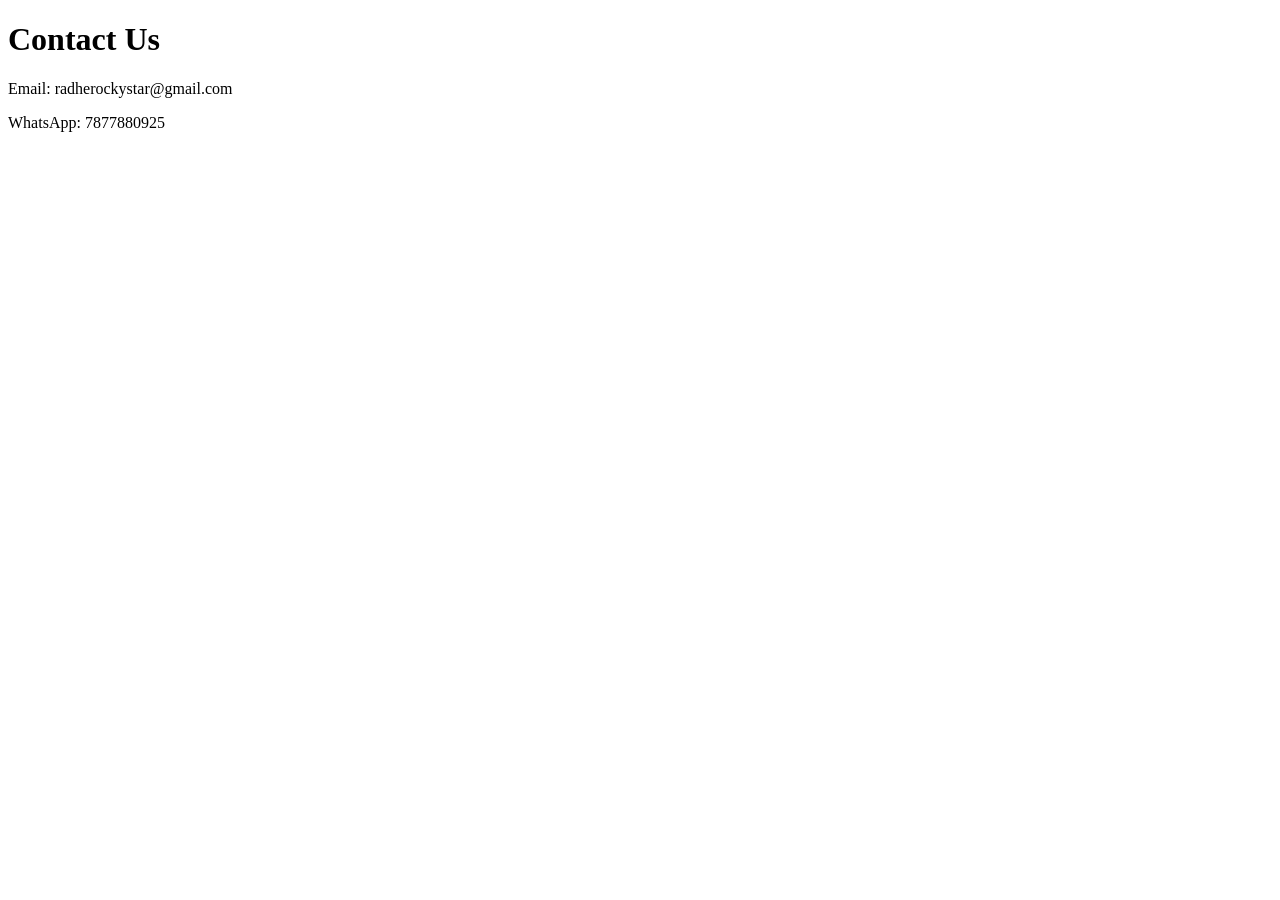
==== contact.html @ 41655d4f "Add files via upload" ====
<!DOCTYPE html><html><head><title>Contact</title><link rel="stylesheet" href="style.css"></head><body><h1>Contact Us</h1><p>Email: radherockystar@gmail.com</p><p>WhatsApp: 7877880925</p></body></html>
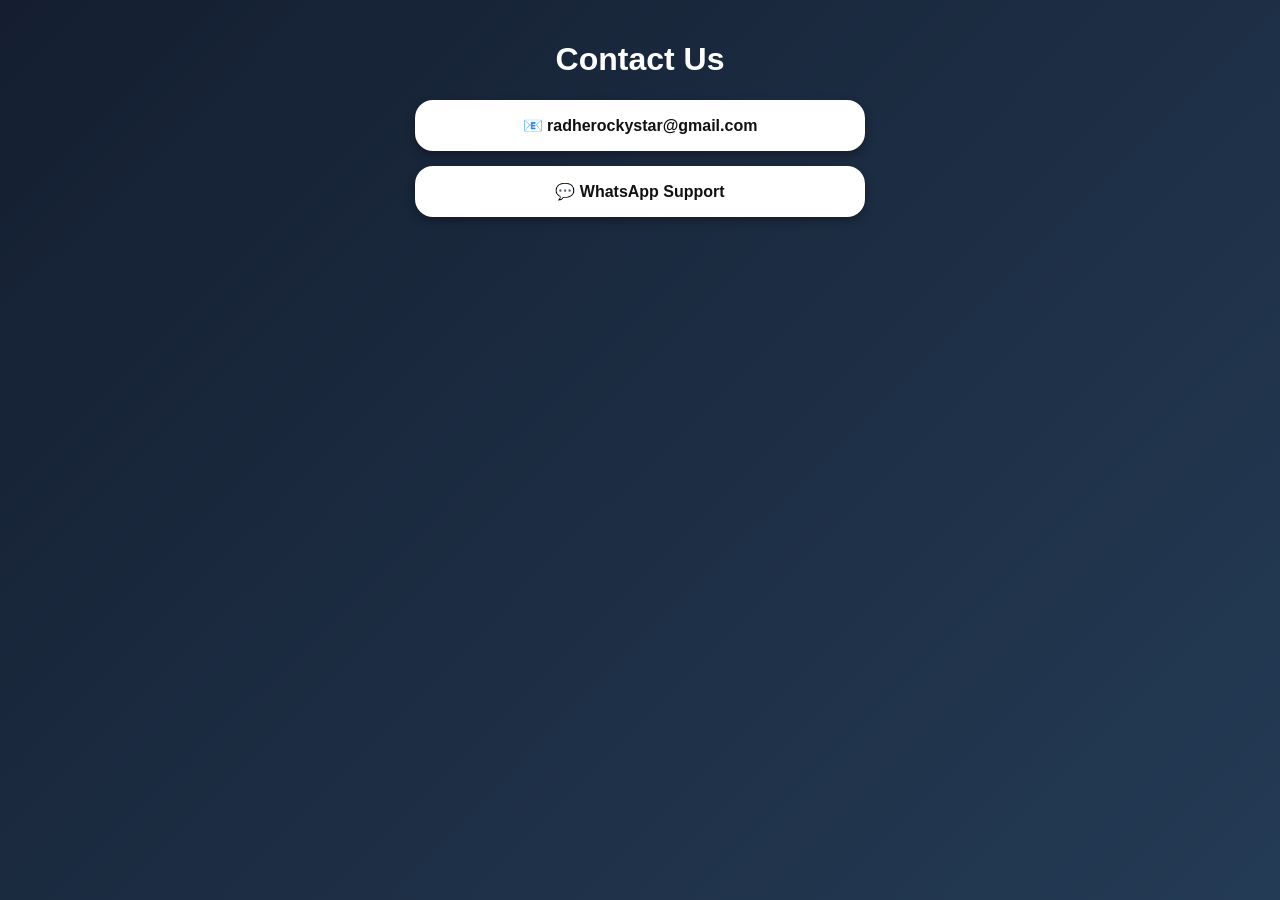
==== commit 8acd74ef: "Add files via upload" ====
--- a/contact.html
+++ b/contact.html
@@ -1 +1,5 @@
-<!DOCTYPE html><html><head><title>Contact</title><link rel="stylesheet" href="style.css"></head><body><h1>Contact Us</h1><p>Email: radherockystar@gmail.com</p><p>WhatsApp: 7877880925</p></body></html>+<html><head><link rel="stylesheet" href="style.css"></head><body>
+<div class="container"><h1>Contact Us</h1>
+<a class="link-btn" href="mailto:radherockystar@gmail.com">📧 radherockystar@gmail.com</a>
+<a class="link-btn" href="https://wa.me/917877880925">💬 WhatsApp Support</a>
+</div></body></html>
--- a/style.css
+++ b/style.css
@@ -0,0 +1,8 @@
+body{margin:0;font-family:Arial;background:linear-gradient(135deg,#141e30,#243b55);color:#fff;text-align:center}
+.container{max-width:450px;margin:auto;padding:20px}
+.profile img{width:120px;height:120px;border-radius:50%;border:4px solid #fff}
+.profile h1{margin:10px 0 5px}
+.link-btn{display:block;background:#fff;color:#111;text-decoration:none;padding:16px;margin:15px 0;border-radius:18px;font-weight:bold;box-shadow:0 4px 10px rgba(0,0,0,.3)}
+.card{background:#fff;color:#111;border-radius:18px;padding:15px;margin:20px 0}
+.card img{width:100%;border-radius:12px}
+footer{margin-top:30px;color:#ddd}
